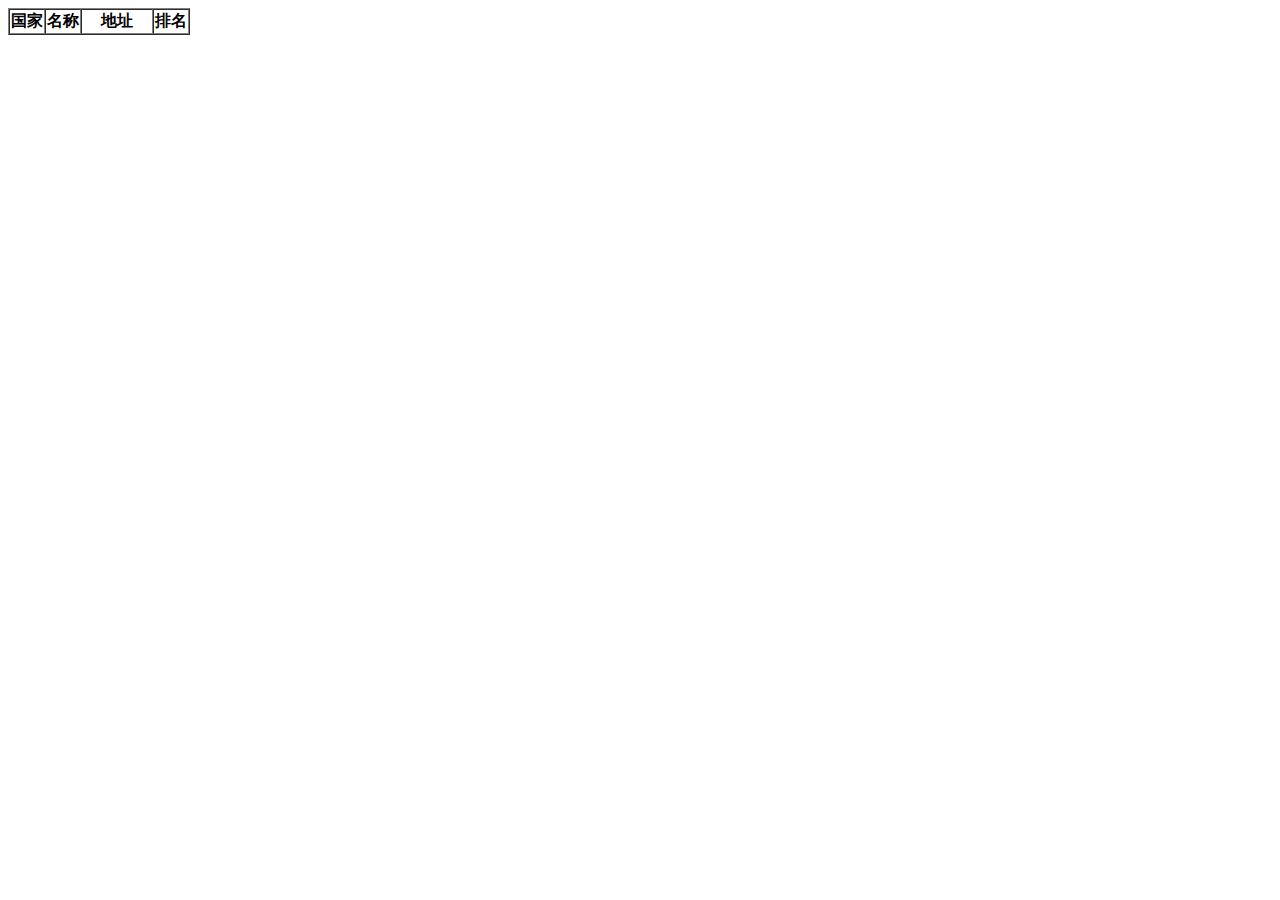
==== shixi_01/index.html @ 45d0bca1 "the 2nd" ====
﻿<!DOCTYPE html>
<html lang="en">
	<head>
		<meta content="text/html,charset=utf-8" >
		<title>biaoge</title>
		<link rel="stylesheet" type="text/css" href="style.css">
	</head>
<body>
	<div>
		<table border="1px" cellspacing="0">
			<tr>
				<th width="20%">国家</th>
				<th width="20%">名称</th>
				<th width="40%">地址</th>
				<th width="20%">排名</th>
			</tr>

			<!--<tr align="center">
				<td></td>
				<td></td>
				<td></td>
				<td></td>
			</tr>-->



		</table>
	</div>
</body>

</html>
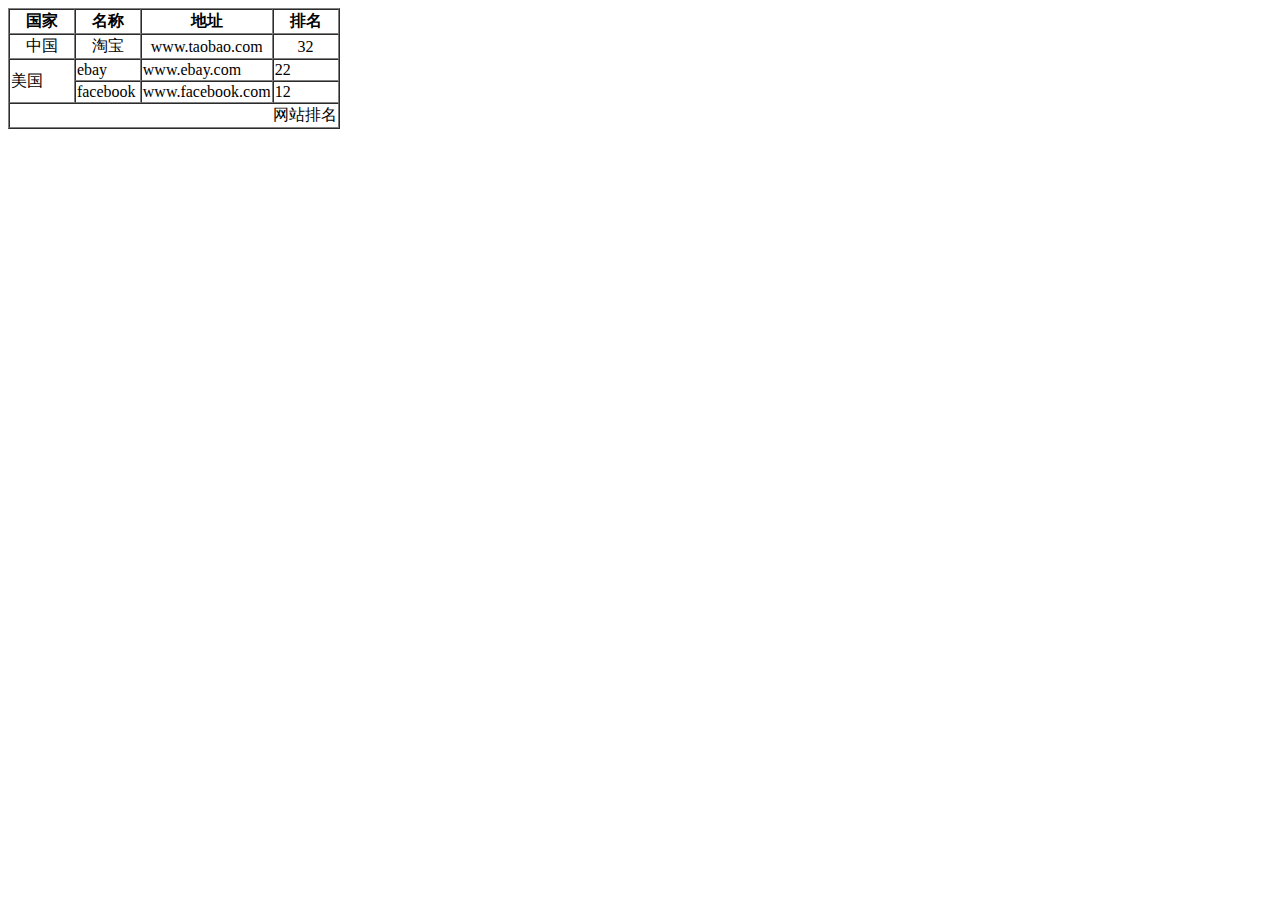
==== commit a1138693: "shixi_01" ====
--- a/shixi_01/index.html
+++ b/shixi_01/index.html
@@ -15,14 +15,29 @@
 				<th width="20%">排名</th>
 			</tr>
 
-			<!--<tr align="center">
-				<td></td>
-				<td></td>
-				<td></td>
-				<td></td>
-			</tr>-->
+			<tr align="center">
+				<td>中国</td>
+				<td>淘宝</td>
+				<td>www.taobao.com</td>
+				<td>32</td>
+			</tr>
 
+			<tr>
+				<td rowspan="2">美国</td>
+				<td>ebay</td>
+				<td>www.ebay.com</td>
+				<td>22</td>
+			</tr>
 
+			<tr>
+				<td>facebook</td>
+				<td>www.facebook.com</td>
+				<td>12</td>
+			</tr>
+
+			<tr align="right">
+				<td  colspan="4">网站排名</td>
+			</tr>
 
 		</table>
 	</div>
